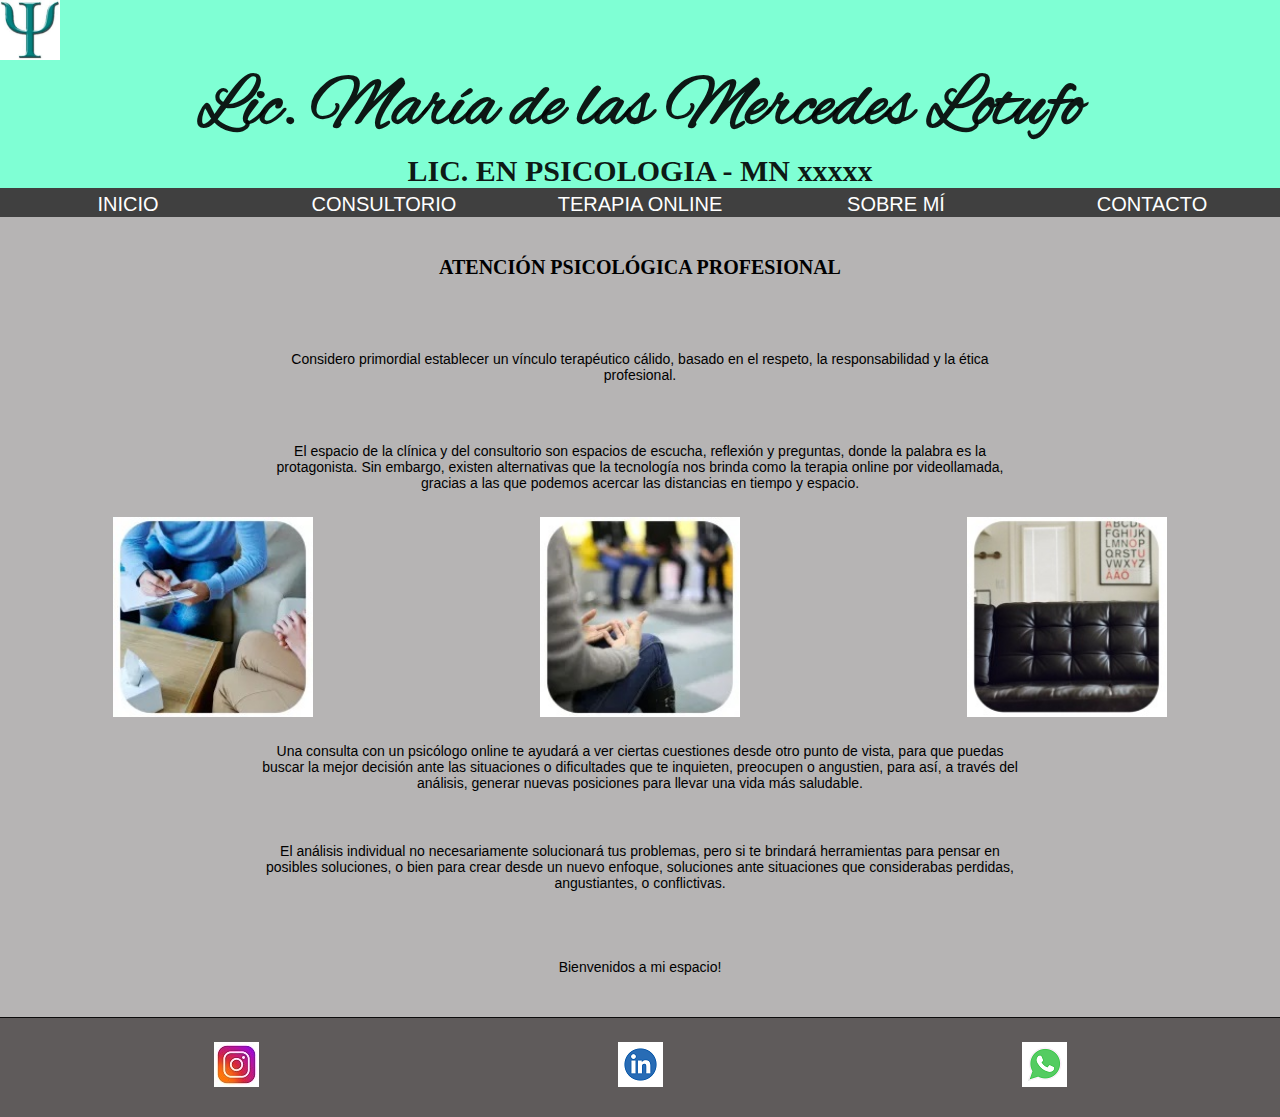
==== index.html @ 6e741ded "Preentrega 3 ver1.0" ====
<!DOCTYPE html>
<html lang="en">
    
<head>
    <meta charset="UTF-8">
    <meta name="viewport" content="width=device-width, initial-scale=1.0">
    <title>Terapia Psicologica</title>
    <link rel="preconnect" href="https://fonts.googleapis.com">
    <link rel="preconnect" href="https://fonts.gstatic.com" crossorigin>
    <link href="https://fonts.googleapis.com/css2?family=Roboto:ital,wght@0,100;0,300;0,400;0,500;0,700;0,900;1,100;1,300;1,400;1,500;1,700;1,900&family=Ubuntu+Condensed&family=Ubuntu+Sans:ital,wght@0,100..800;1,100..800&family=Alex+Brush&display=swap" rel="stylesheet">
    <link rel="stylesheet" href="css/styles.css">
</head>
<body>
    <HEAder>
        <img src="img/Logo.jpeg" alt="" class="img_logo">
        <h1 id="sitio">Lic. María de las Mercedes Lotufo</h1>
        <h2 id="autora">LIC. EN PSICOLOGIA - MN xxxxx</h2>
    </HEAder>
    <NAV>
        <ul>
            <li>
                <a href="index.html">INICIO</a>
            </li>
            <li>
                <a href="html/consultorio.html">CONSULTORIO</a>
            </li>
            <li>
                <a href="html/terapiaonline.html">TERAPIA ONLINE</a>
            </li>
            <li>
                <a href="html/sobremi.html">SOBRE MÍ</a>
            </li>
            <li>
                <a href="html/contacto.html">CONTACTO</a>
            </li>
        </ul>       
    </NAV>
    <main>
        <section class="padre3">
            <div class="portada">
                <h3>ATENCIÓN PSICOLÓGICA PROFESIONAL</h3>
            </div>
                <div class="portada">
                    <p id="parrafo1">Considero primordial establecer un vínculo terapéutico cálido, basado en el respeto, la responsabilidad y la ética profesional.</p>
                </div>
                <div class="portada">
                    <p id="parrafo1">El espacio de la clínica y del consultorio son espacios de escucha, reflexión y preguntas, donde la palabra es la protagonista. Sin embargo, existen alternativas que la tecnología nos brinda como la terapia online por videollamada, gracias a las que podemos acercar las distancias en tiempo y espacio.</p>
                </div>
                <div class="portada">
                    <img src="img/panico3.jpg" alt="" class="img_portada">
                    <img src="img/panico5.jpg" alt="" class="img_portada">
                    <img src="img/foto-inicio.jpg" alt="" class="img_portada">
                </div>
                <div class="portada">
                    <p id="parrafo1">Una consulta con un psicólogo online te ayudará a ver ciertas cuestiones desde otro punto de vista, para que puedas buscar la mejor decisión ante las situaciones o dificultades que te inquieten, preocupen o angustien, para así, a través del análisis, generar nuevas posiciones para llevar una vida más saludable.</p>
                </div>
                <div class="portada">
                    <p id="parrafo1">El análisis individual no necesariamente solucionará tus problemas, pero si te brindará herramientas para pensar en posibles soluciones, o bien para crear desde un nuevo enfoque, soluciones ante situaciones que considerabas perdidas, angustiantes, o conflictivas.</p>
                </div>
                <div class="portada">
                    <p id="parrafo1">Bienvenidos a mi espacio!</p>
                </div>
            </div>

        </section>
    </main>

    <footer class="site-footer">
        <ul>
            <li>
                <img src="img/instagram.jpeg" alt="" class="iconos">
            </li>
            <li>
                <img src="img/Linkedin.png" alt="" class="iconos">
            </li>
            <li>
                <img src="img/WhatsApp.png" alt="" class="iconos">
            </li>
        </ul>
    </footer>
   
</body>
</html>
---- css/styles.css ----
* {
  margin: 0;
  padding: 0;
}

/* XS SM */
@media screen and (max-width: 600px) {
  .img_portada {
    width: 60px;
    height: 60px;
  }
  li {
    font-size: 15px;
    width: 60px;
  }
  #autora {
    font-size: 5px;
  }
  a {
    font-size: 10px;
    width: 60px;
  }
  header {
    height: 15%;
  }
  #sitio {
    font-size: 25px;
  }
  h1 {
    font-size: 15px;
  }
  h2 {
    font-size: 12px;
  }
  h3 {
    font-size: 15px;
  }
  #h1sobremi {
    font-size: 20px;
  }
  #h2sobremi {
    font-size: 15px;
  }
  #autora {
    font-size: 10px;
  }
  #sitio {
    font-size: 25px;
  }
  .carta {
    font-size: 12px;
  }
  #parrafo1 {
    font-size: 12px;
  }
}
/* MD */
@media only screen and (min-width: 600px) {
  .img_portada {
    width: 120px;
    height: 120px;
  }
  #autora {
    font-size: 15px;
  }
  li {
    font-size: 20px;
    width: 108px;
  }
  a {
    font-size: 15px;
    width: 108px;
  }
  header {
    height: 30%;
  }
  #sitio {
    font-size: 40px;
  }
  h1 {
    font-size: 20px;
  }
  h2 {
    font-size: 15px;
  }
  h3 {
    font-size: 15px;
  }
  #h1sobremi {
    font-size: 30px;
  }
  #h2sobremi {
    font-size: 20px;
  }
  #autora {
    font-size: 15px;
  }
  #sitio {
    font-size: 40px;
  }
  .carta {
    font-size: 18px;
  }
  #parrafo1 {
    font-size: 10px;
  }
}
/* LG */
@media only screen and (min-width: 992px) {
  .img_portada {
    width: 200px;
    height: 200px;
  }
  li {
    font-size: 25px;
    width: 216px;
  }
  #autora {
    font-size: 30px;
  }
  a {
    font-size: 20px;
    width: 216px;
  }
  header {
    height: 50%;
  }
  #sitio {
    font-size: 72px;
  }
  h1 {
    font-size: 40px;
  }
  h2 {
    font-size: 30px;
  }
  h3 {
    font-size: 20px;
  }
  #h1sobremi {
    font-size: 40px;
  }
  #h2sobremi {
    font-size: 30px;
  }
  #parrafo1 {
    font-size: 14px;
  }
  #autora {
    font-size: 30px;
  }
  #sitio {
    font-size: 72px;
  }
  .carta {
    font-size: 25px;
  }
}
header {
  background-color: aquamarine;
}

#sitio {
  font-family: "Alex Brush", cursive;
  text-align: center;
}

#autora {
  font-family: Georgia, "Times New Roman", Times, serif;
  text-align: center;
}

h1 {
  color: rgba(3, 3, 3, 0.918);
  text-decoration: none;
  text-align: center;
}

h2 {
  color: rgba(3, 3, 3, 0.918);
  text-decoration: none;
  text-align: center;
}

nav {
  height: 10%;
  background-color: #404040;
}

ul {
  display: flex;
  flex-direction: row;
  justify-content: space-around;
  list-style-type: none;
  align-items: center;
  height: 100%;
}

li {
  color: white;
  font-family: Verdana, Geneva, Tahoma, sans-serif;
  text-align: center;
}

a {
  color: white;
  text-decoration: none;
  font-family: Verdana, Geneva, Tahoma, sans-serif;
}

h3 {
  color: black;
}

main {
  height: 800px;
  background-color: antiquewhite;
}

.padre {
  display: flex;
  flex-direction: column;
  background-color: rgb(182, 180, 180);
  height: 60%;
  width: 100%;
}

.padre3 {
  display: flex;
  flex-direction: column;
  background-color: rgb(182, 180, 180);
  height: 100%;
  width: 100%;
}

.portada3 {
  display: flex;
  flex-direction: column;
  background-color: rgb(182, 180, 180);
  align-items: center;
}

.portada {
  display: flex;
  flex-direction: row;
  background-color: rgb(182, 180, 180);
  height: 100%;
  width: 100%;
  align-items: center;
  justify-content: space-around;
}

.portada2 {
  display: flex;
  flex-direction: column;
  background-color: antiquewhite;
  height: 95%;
  width: 100%;
  align-items: center;
  justify-content: space-around;
  text-align: center;
}

.portada3 {
  display: flex;
  flex-direction: column;
  background-color: antiquewhite;
  height: 100%;
  width: 100%;
  align-items: center;
  justify-content: space-evenly;
}

.img_logo {
  width: 60px;
  height: 60px;
}

.img_pisico {
  width: 100%;
  height: 100%;
}

#parrafo1 {
  font-family: Verdana, Geneva, Tahoma, sans-serif;
  width: 60%;
  text-align: center;
}

#parrafo2 {
  font-size: 14px;
  font-family: Verdana, Geneva, Tahoma, sans-serif;
  width: 70%;
}

.site-footer {
  background-color: rgb(95, 91, 91);
  border-top: 1px solid #0c0b0b;
  color: #fff;
  font-size: 12px;
  padding: 24px 34px;
  text-align: center;
  letter-spacing: 2px;
  text-transform: uppercase;
}

.iconos {
  size: 10px;
}

.formulario {
  display: flex;
  flex-direction: column;
  height: 15%;
  width: 25%;
  justify-content: center;
}

#texto_consul {
  font-size: 25px;
  font-family: Verdana, Geneva, Tahoma, sans-serif;
  width: 100%;
}

.boton_carta {
  width: 20%;
  height: 30px;
  background-color: black;
  color: white;
  font-size: 14px;
  border-radius: 50px;
}

#h1sobremi {
  color: rgba(3, 3, 3, 0.918);
  text-decoration: none;
  text-align: center;
}

#h2sobremi {
  color: rgba(3, 3, 3, 0.918);
  text-decoration: none;
  text-align: center;
}

.carta {
  display: flex;
  flex-direction: column;
  height: 50%;
  width: 98%;
  padding-left: 10px;
  padding-right: 10px;
  justify-content: space-evenly;
  font-family: Verdana, Geneva, Tahoma, sans-serif;
}

.carta__alinejust {
  text-align: justify;
  justify-items: center;
}

.carta__alinecenter {
  text-align: center;
}

/*# sourceMappingURL=styles.css.map */
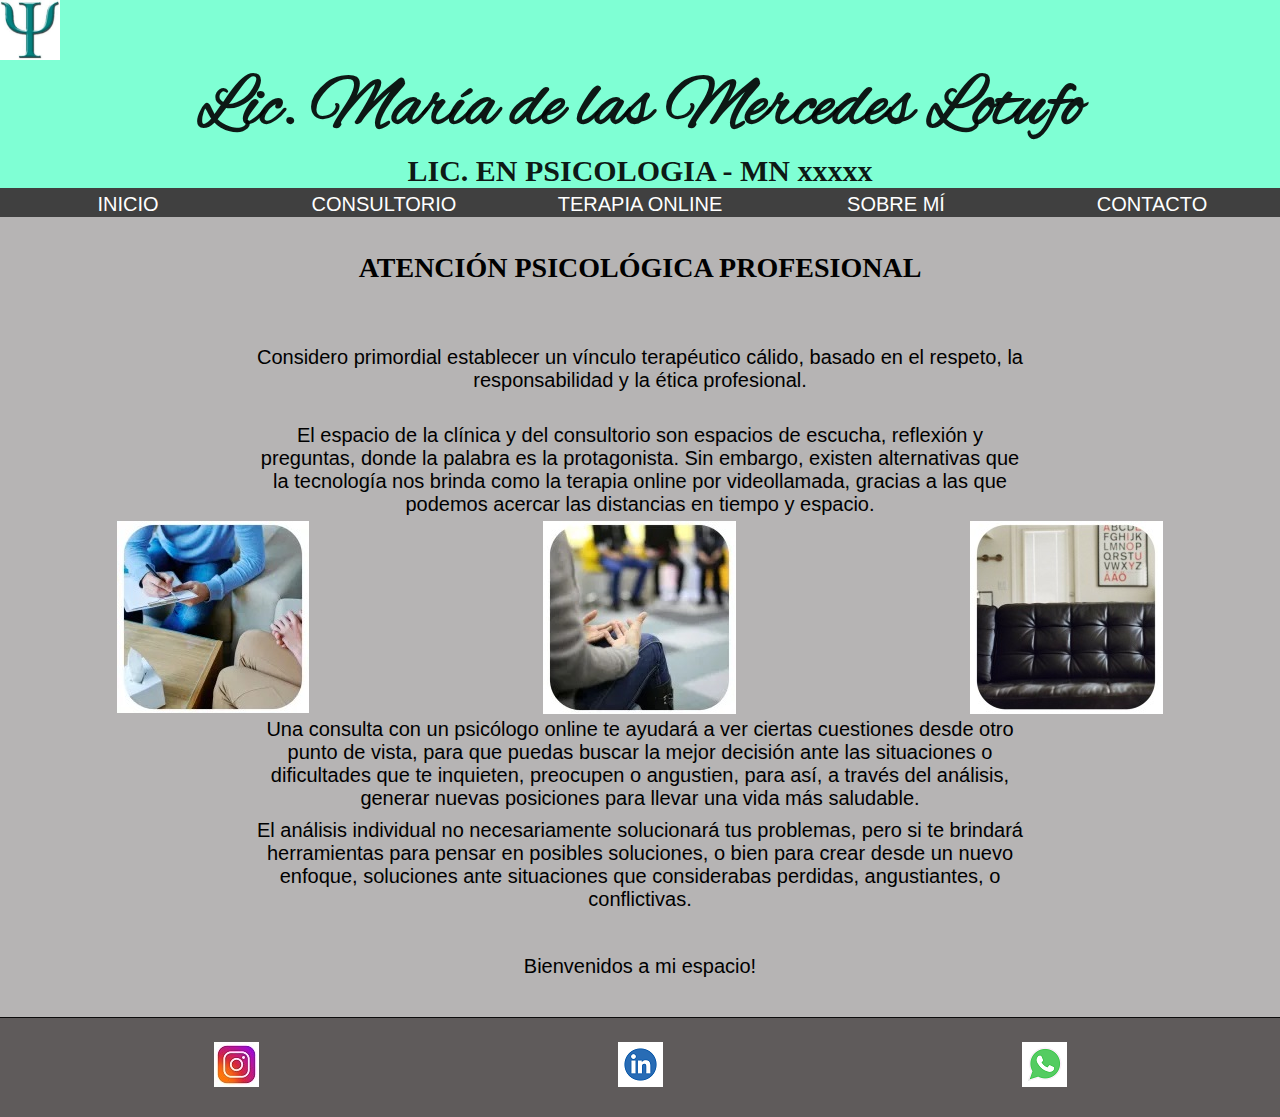
==== commit cb8b202d: "Preentrega 3 ver1.4" ====
--- a/index.html
+++ b/index.html
@@ -4,6 +4,8 @@
 <head>
     <meta charset="UTF-8">
     <meta name="viewport" content="width=device-width, initial-scale=1.0">
+    <meta name="description" content="Psicología terapiaonline">
+    <meta name="keywords" content="Terapia, terapiaonline, Psicología, Psicologica, PSICOLOGA, consultorio">
     <title>Terapia Psicologica</title>
     <link rel="preconnect" href="https://fonts.googleapis.com">
     <link rel="preconnect" href="https://fonts.gstatic.com" crossorigin>
@@ -11,30 +13,31 @@
     <link rel="stylesheet" href="css/styles.css">
 </head>
 <body>
-    <HEAder>
+    <header>
         <img src="img/Logo.jpeg" alt="" class="img_logo">
         <h1 id="sitio">Lic. María de las Mercedes Lotufo</h1>
         <h2 id="autora">LIC. EN PSICOLOGIA - MN xxxxx</h2>
-    </HEAder>
-    <NAV>
-        <ul>
-            <li>
-                <a href="index.html">INICIO</a>
-            </li>
-            <li>
-                <a href="html/consultorio.html">CONSULTORIO</a>
-            </li>
-            <li>
-                <a href="html/terapiaonline.html">TERAPIA ONLINE</a>
-            </li>
-            <li>
-                <a href="html/sobremi.html">SOBRE MÍ</a>
-            </li>
-            <li>
-                <a href="html/contacto.html">CONTACTO</a>
-            </li>
-        </ul>       
-    </NAV>
+        <nav>
+            <ul>
+                <li>
+                    <a href="index.html">INICIO</a>
+                </li>
+                <li>
+                    <a href="html/consultorio.html">CONSULTORIO</a>
+                </li>
+                <li>
+                    <a href="html/terapiaonline.html">TERAPIA ONLINE</a>
+                </li>
+                <li>
+                    <a href="html/sobremi.html">SOBRE MÍ</a>
+                </li>
+                <li>
+                    <a href="html/contacto.html">CONTACTO</a>
+                </li>
+            </ul>       
+        </nav>
+    </header>
+
     <main>
         <section class="padre3">
             <div class="portada">
@@ -46,7 +49,7 @@
                 <div class="portada">
                     <p id="parrafo1">El espacio de la clínica y del consultorio son espacios de escucha, reflexión y preguntas, donde la palabra es la protagonista. Sin embargo, existen alternativas que la tecnología nos brinda como la terapia online por videollamada, gracias a las que podemos acercar las distancias en tiempo y espacio.</p>
                 </div>
-                <div class="portada">
+                <div class="portada3">
                     <img src="img/panico3.jpg" alt="" class="img_portada">
                     <img src="img/panico5.jpg" alt="" class="img_portada">
                     <img src="img/foto-inicio.jpg" alt="" class="img_portada">
--- a/css/styles.css
+++ b/css/styles.css
@@ -5,9 +5,14 @@
 
 /* XS SM */
 @media screen and (max-width: 600px) {
-  .img_portada {
-    width: 60px;
-    height: 60px;
+  /*.img_portada{
+      width: 60px;
+      height: 60px;
+      flex-direction: column;
+  }*/
+  .portada3 {
+    flex-direction: column;
+    justify-content: space-evenly;
   }
   li {
     font-size: 15px;
@@ -56,9 +61,13 @@
 }
 /* MD */
 @media only screen and (min-width: 600px) {
-  .img_portada {
-    width: 120px;
-    height: 120px;
+  /* .img_portada{
+       width: 120px;
+       height: 120px;
+   }*/
+  .portada3 {
+    flex-direction: column;
+    justify-content: space-evenly;
   }
   #autora {
     font-size: 15px;
@@ -84,7 +93,7 @@
     font-size: 15px;
   }
   h3 {
-    font-size: 15px;
+    font-size: 20px;
   }
   #h1sobremi {
     font-size: 30px;
@@ -107,9 +116,13 @@
 }
 /* LG */
 @media only screen and (min-width: 992px) {
-  .img_portada {
-    width: 200px;
-    height: 200px;
+  /*.img_portada{
+      width: 200px;
+      height: 200px;
+  }*/
+  .portada3 {
+    flex-direction: row;
+    justify-content: space-around;
   }
   li {
     font-size: 25px;
@@ -135,7 +148,7 @@
     font-size: 30px;
   }
   h3 {
-    font-size: 20px;
+    font-size: 28px;
   }
   #h1sobremi {
     font-size: 40px;
@@ -144,7 +157,7 @@
     font-size: 30px;
   }
   #parrafo1 {
-    font-size: 14px;
+    font-size: 20px;
   }
   #autora {
     font-size: 30px;
@@ -233,13 +246,6 @@
   width: 100%;
 }
 
-.portada3 {
-  display: flex;
-  flex-direction: column;
-  background-color: rgb(182, 180, 180);
-  align-items: center;
-}
-
 .portada {
   display: flex;
   flex-direction: row;
@@ -254,7 +260,7 @@
   display: flex;
   flex-direction: column;
   background-color: antiquewhite;
-  height: 95%;
+  height: 100%;
   width: 100%;
   align-items: center;
   justify-content: space-around;
@@ -263,12 +269,10 @@
 
 .portada3 {
   display: flex;
-  flex-direction: column;
-  background-color: antiquewhite;
+  background-color: rgb(182, 180, 180);
   height: 100%;
   width: 100%;
   align-items: center;
-  justify-content: space-evenly;
 }
 
 .img_logo {
